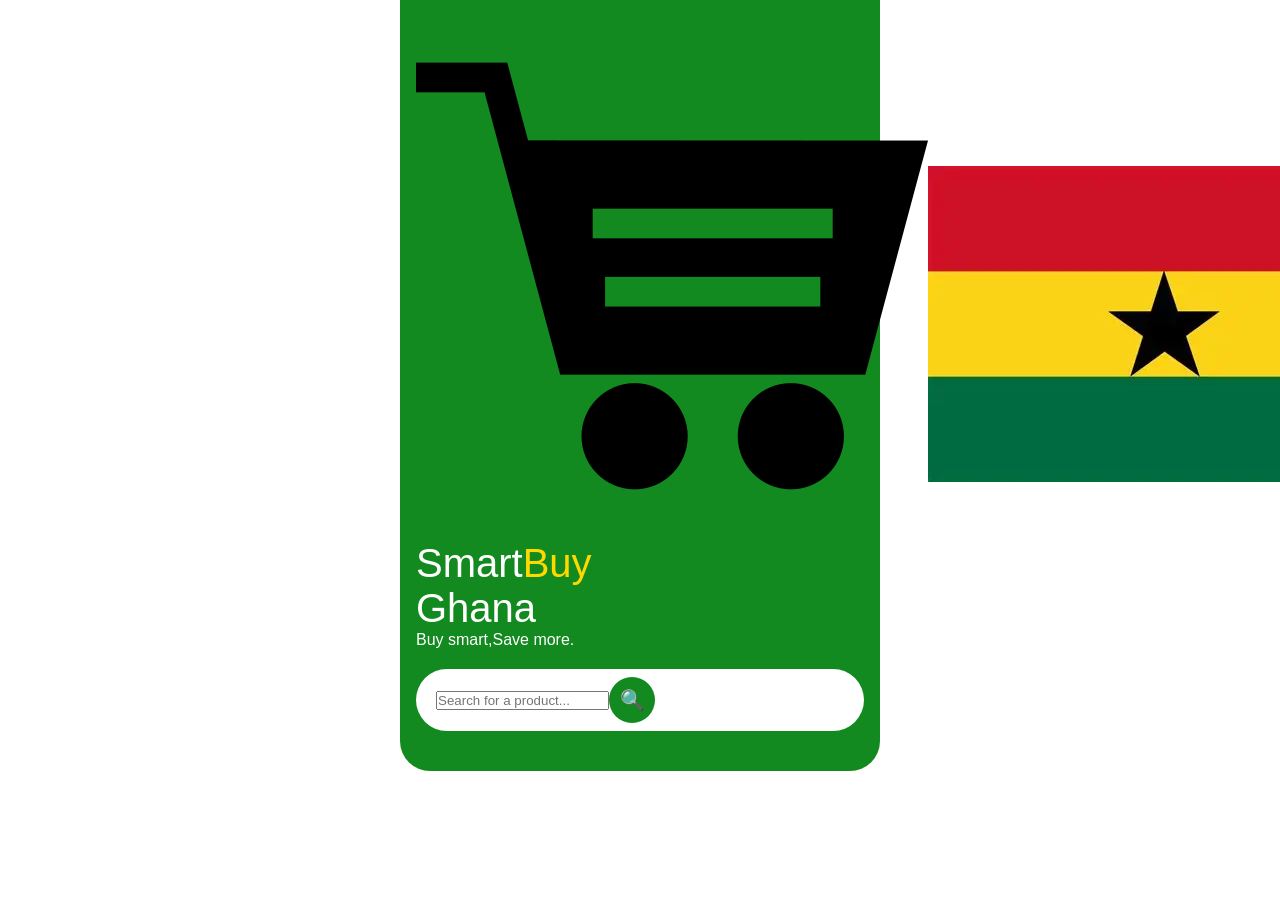
==== index.html @ b7e1ccad "Update index.html" ====
<!DOCTYPE html>
 <html lang="en">
<head>
    <meta charset="UTF-8">
    <meta name="viewport"
content="width=device-width,initial-scale=1.0">
<title>SmartBuy Ghana</title>
<style>
    * {
        margin: 0;
        padding: 0;
        box-sizing: border-box;
        font-family: Arial, Helvetica, sans-serif;
    }


    body {
        background: #ffffff;
        max-width: 480px;
        margin: 0 auto;
    }


    /*Green header */
    .header {
        background: #138a1f;
        color: white;
        padding: 20px 16px 40px 16px;
        border-bottom-left-radius: 30px;
        border-bottom-right-radius: 30px;
    }


    .top-row {
        display: flex;
        justify-content: space-between;
        align-items: center;
    }


    .logo {
        display: flex;
        align-items: center;
        gap: 10px;
    }


    .logo-icon {
        font-size: 40px
    }


    >logo-text {
        font-size: 26px;
        font-weight: bold;
        line-height: 1.1;
    }


    .logo-text .buy {
        color: #ffd800
    }


    .icons {
        display: flex;
        align-items: center;
        gap: 12px;
        font-size: 16px;
    }


    /* Search bar */
    .search-bar {
        margin-top: 20px;
        background: white;
        border-radius: 40px;
        padding: 8px 8px 8px 20px;
        display: flex;
        align-items: center;
        justify-content: space-betwwen;
    }


    .search-bar button {
        background: #138a1f;
        color: white;
        border: none;
        border-radius: 50%;
        width: 46px;
        height: 46px;
        font-size: 20px;
        cursor: pointer;
    }
    </style>
  </head>
   <body>


    <div class="header">
        <div class="top-row">
            <div class="logo">
                <span class="logo-icon">
           <span><img src="buy-cart.png" alt="Shopping cart"></span>
                

                
                <div class="logo-text">Smart<span class="buy">Buy</span>
                    <br>Ghana</div>
            </div>
            <div class="icons">
                <span><img src="ghana-flag.webp" alt="Ghana Flag"></span>
                <span>🔔</span>
            </div>
            </div>


            <p class="tagline">Buy smart,Save more.</p>



            <div class="search-bar">
                <input type="text"
        placeholder="Search for a product...">
            <button>🔍</button>
            </div>
            </div>


            </body>
            </html>
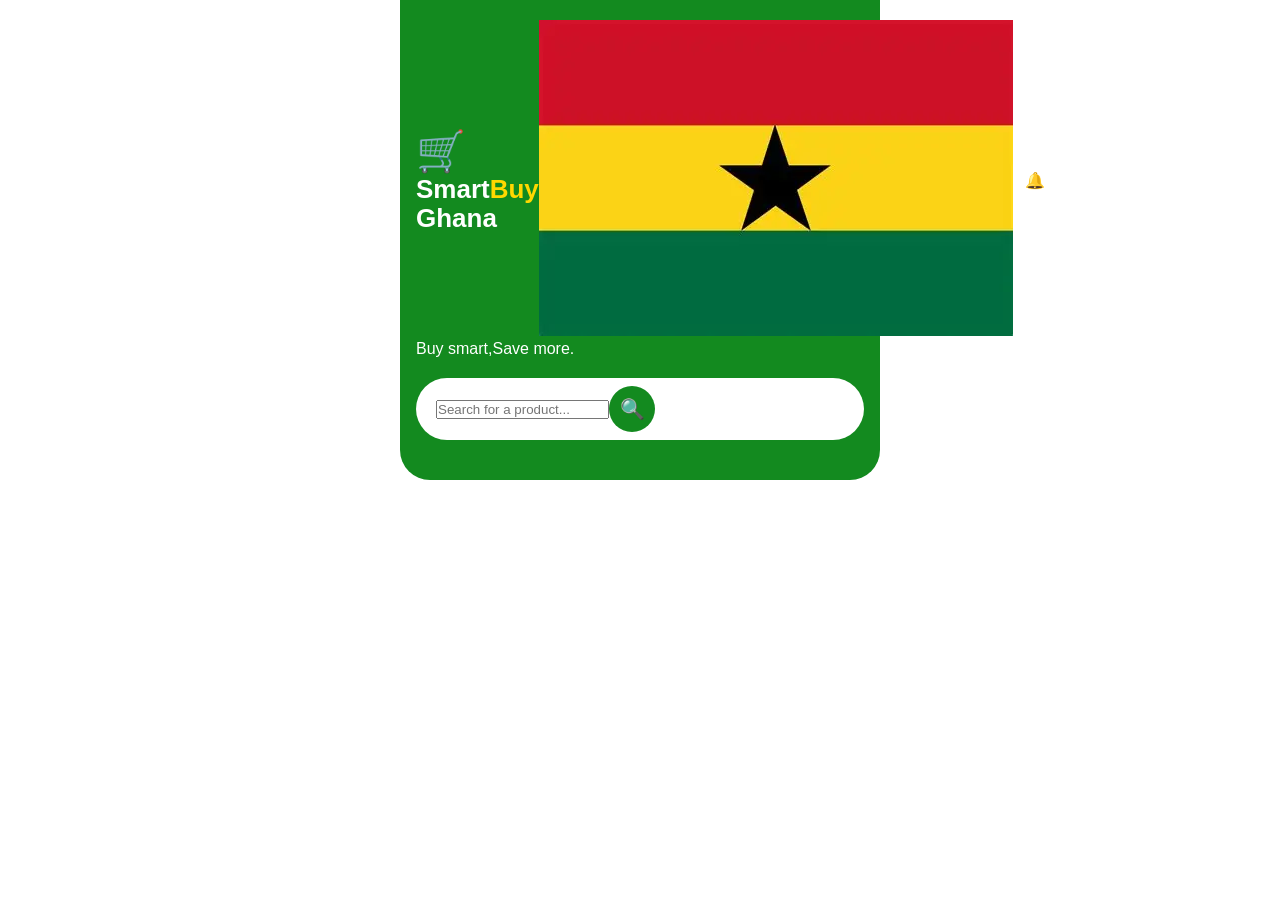
==== commit 66c1f6b1: "Add files via upload" ====
--- a/index.html
+++ b/index.html
@@ -50,7 +50,7 @@
     }
 
 
-    >logo-text {
+    .logo-text {
         font-size: 26px;
         font-weight: bold;
         line-height: 1.1;
@@ -101,7 +101,7 @@
         <div class="top-row">
             <div class="logo">
                 <span class="logo-icon">
-           <span><img src="buy-cart.png" alt="Shopping cart"></span>
+           <span>🛒</span>
                 
 
                 
@@ -128,4 +128,4 @@
 
 
             </body>
-            </html>
+            </html>
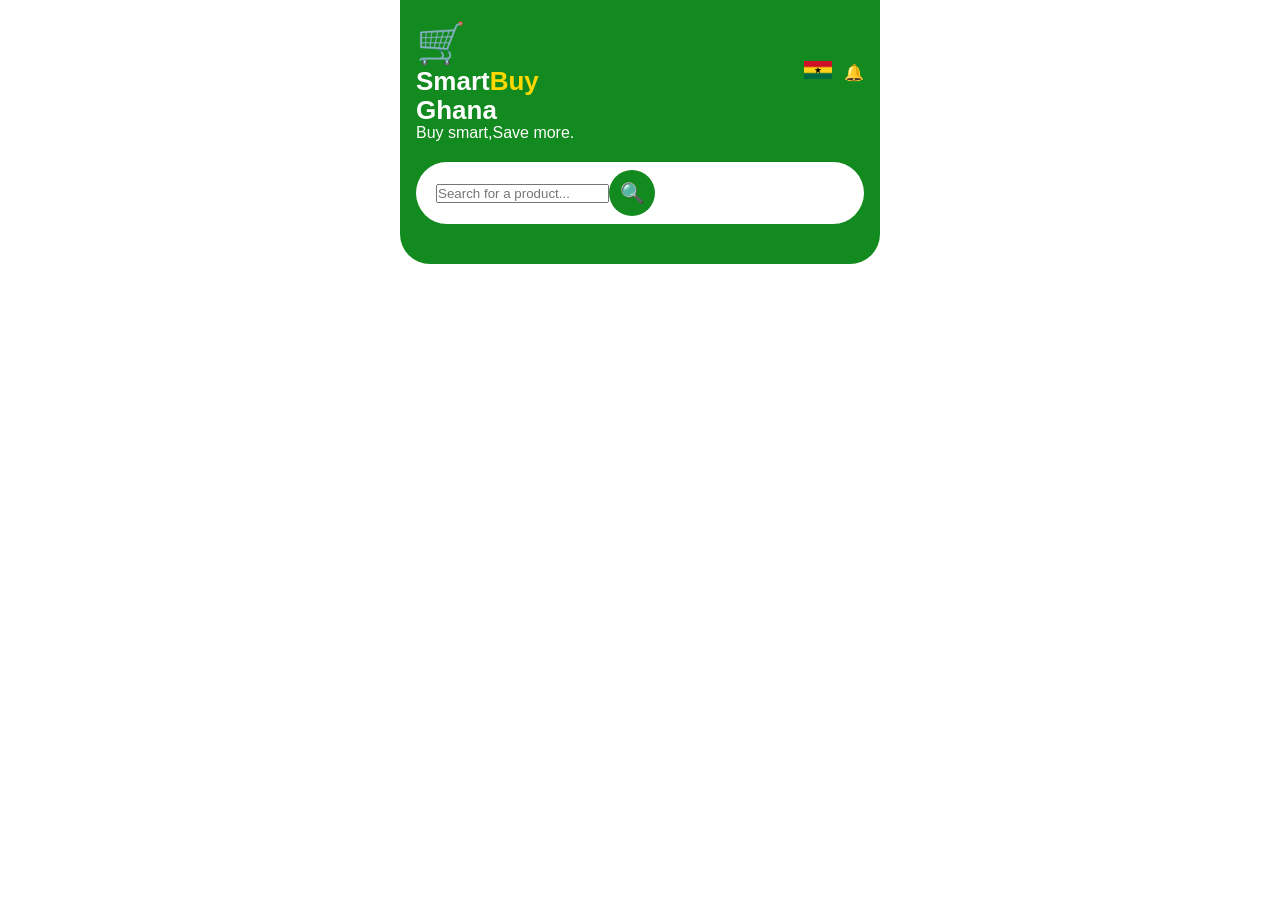
==== commit 76f706ae: "Add files via upload" ====
--- a/index.html
+++ b/index.html
@@ -61,12 +61,16 @@
         color: #ffd800
     }
 
-
     .icons {
         display: flex;
         align-items: center;
         gap: 12px;
         font-size: 16px;
+    }
+
+    .icons img {
+        width: 28px;
+        height: auto;
     }
 
 
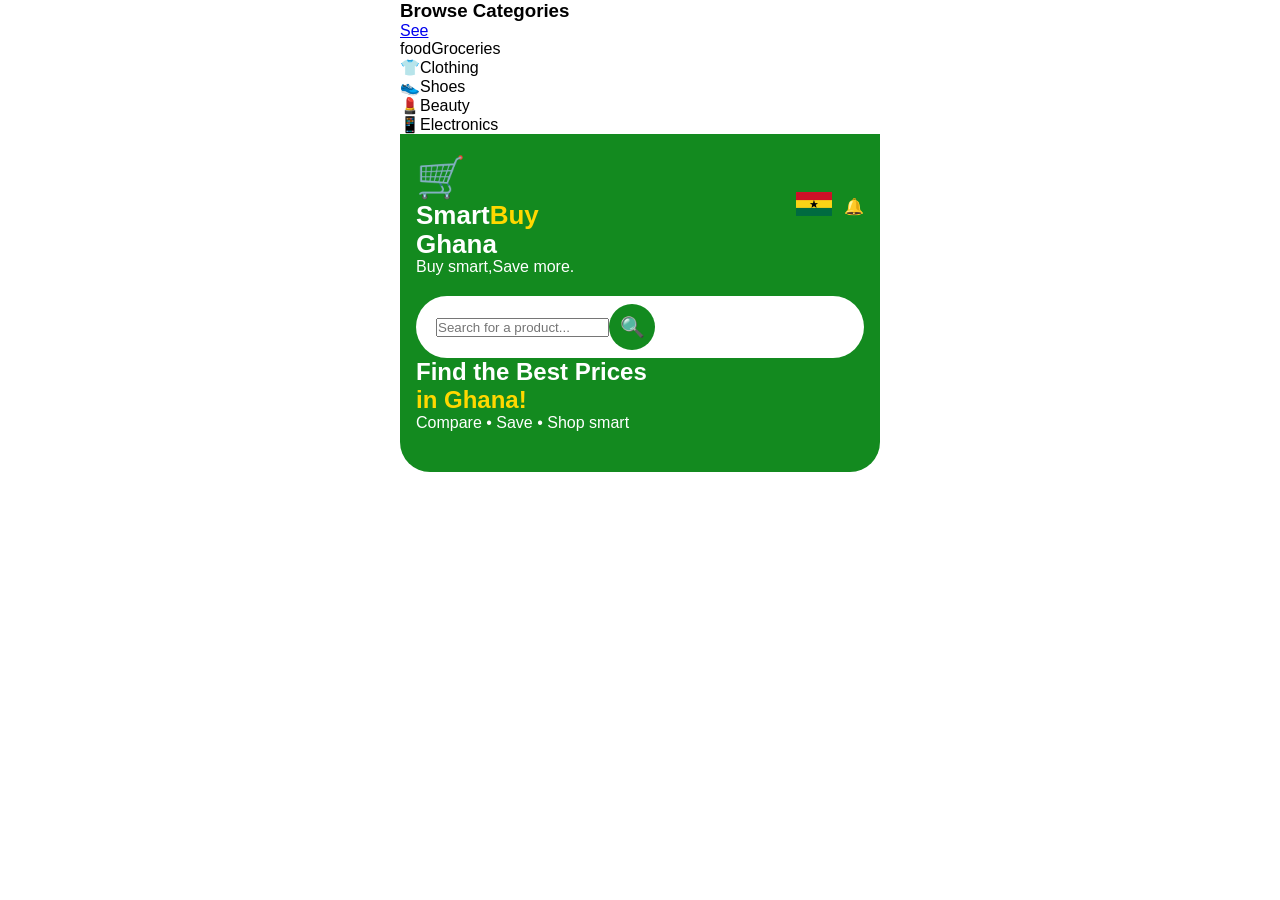
==== commit 462aa7a6: "Add files via upload" ====
--- a/index.html
+++ b/index.html
@@ -69,7 +69,7 @@
     }
 
     .icons img {
-        width: 28px;
+        width: 36px;
         height: auto;
     }
 
@@ -99,6 +99,19 @@
     </style>
   </head>
    <body>
+    <div class="section-title">
+        <h3>Browse Categories</h3>
+        <a href="#">See <all -></a>
+    </div>
+
+    <div class="categories">
+        <div class="cat">
+            <span class="text-badge"></span>food</span>Groceries</div>
+        <div class="cat"><span>👕</span>Clothing</div>
+        <div class="cat"><span>👟</span>Shoes</div>
+        <div class="cat"><span>💄</span>Beauty</div>
+        <div class="cat"><span>📱</span>Electronics</div>
+    </div>
 
 
     <div class="header">
@@ -128,7 +141,10 @@
         placeholder="Search for a product...">
             <button>🔍</button>
             </div>
-            </div>
+
+            <div class="promo-banner">
+                <h2>Find the Best Prices<br><span style="color: #ffd800;">in Ghana!</span></h2>
+                 <p>Compare &bull; Save &bull; Shop smart</p>                                                                              
 
 
             </body>
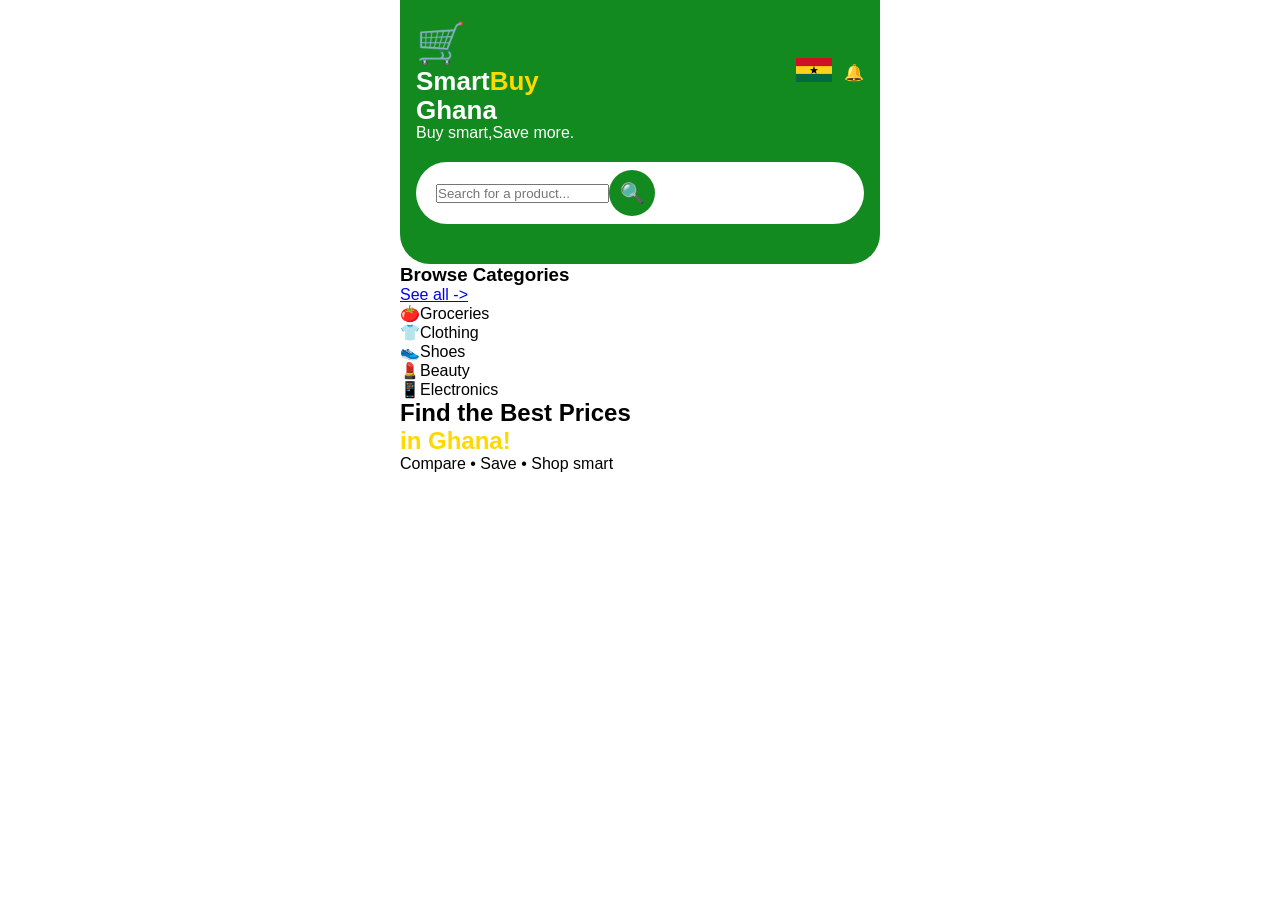
==== commit 32de5bcd: "Add files via upload" ====
--- a/index.html
+++ b/index.html
@@ -99,32 +99,19 @@
     </style>
   </head>
    <body>
-    <div class="section-title">
-        <h3>Browse Categories</h3>
-        <a href="#">See <all -></a>
-    </div>
-
-    <div class="categories">
-        <div class="cat">
-            <span class="text-badge"></span>food</span>Groceries</div>
-        <div class="cat"><span>👕</span>Clothing</div>
-        <div class="cat"><span>👟</span>Shoes</div>
-        <div class="cat"><span>💄</span>Beauty</div>
-        <div class="cat"><span>📱</span>Electronics</div>
-    </div>
 
 
     <div class="header">
         <div class="top-row">
             <div class="logo">
                 <span class="logo-icon">
-           <span>🛒</span>
-                
+           <span>🛒</span>            
 
                 
                 <div class="logo-text">Smart<span class="buy">Buy</span>
                     <br>Ghana</div>
-            </div>
+                    </div>
+            
             <div class="icons">
                 <span><img src="ghana-flag.webp" alt="Ghana Flag"></span>
                 <span>🔔</span>
@@ -141,11 +128,25 @@
         placeholder="Search for a product...">
             <button>🔍</button>
             </div>
+    </div>
+            
+            <div class="section-title">
+        <h3>Browse Categories</h3>
+        <a href="#">See all -></a></div>
+
+
+    <div class="categories">
+        <div class="cat"><span>🍅</span>Groceries</div>
+        <div class="cat"><span>👕</span>Clothing</div>
+        <div class="cat"><span>👟</span>Shoes</div>
+        <div class="cat"><span>💄</span>Beauty</div>
+        <div class="cat"><span>📱</span>Electronics</div>
+    </div>
 
             <div class="promo-banner">
                 <h2>Find the Best Prices<br><span style="color: #ffd800;">in Ghana!</span></h2>
                  <p>Compare &bull; Save &bull; Shop smart</p>                                                                              
-
+   </div>
 
             </body>
             </html>
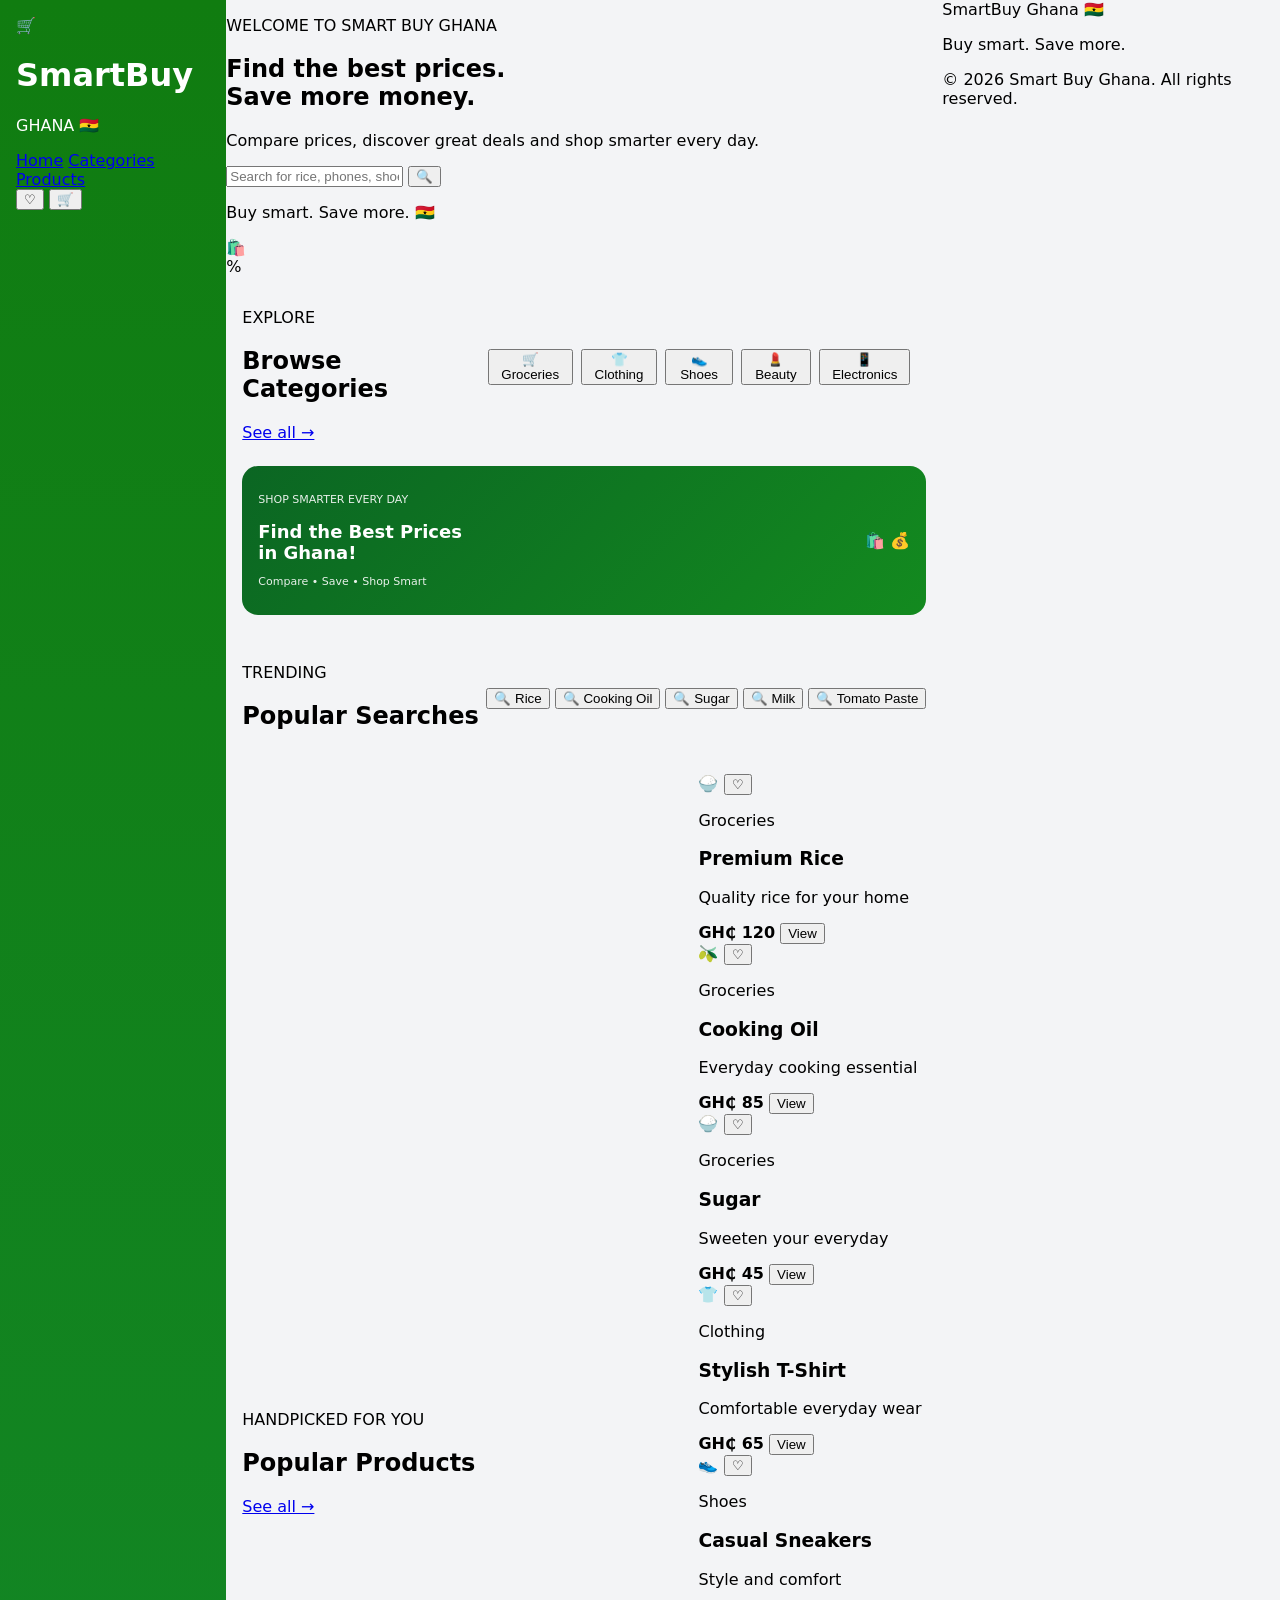
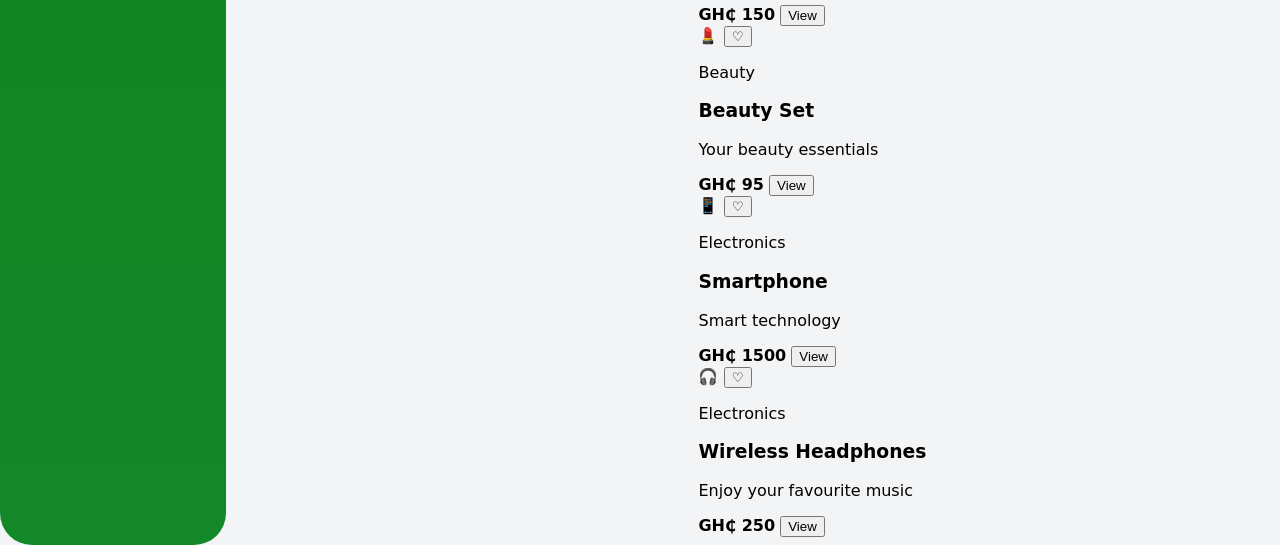
==== commit d1d82e32: "Update index.html" ====
--- a/index.html
+++ b/index.html
@@ -1,152 +1,401 @@
- <!DOCTYPE html>
- <html lang="en">
+<!DOCTYPE html>
+<html lang="en">
 <head>
     <meta charset="UTF-8">
-    <meta name="viewport"
-content="width=device-width,initial-scale=1.0">
-<title>SmartBuy Ghana</title>
-<style>
-    * {
-        margin: 0;
-        padding: 0;
-        box-sizing: border-box;
-        font-family: Arial, Helvetica, sans-serif;
+    <meta name="viewport" content="width=device-width, initial-scale=1.0">
+    <title>Smart Buy Ghana | Buy Smart, Save More</title>
+    <link rel="stylesheet" href="style.css">
+</head>
+
+<body>
+
+<header class="header">
+
+    <div class="brand">
+        <div class="logo-icon">🛒</div>
+        <div>
+            <h1>Smart<span>Buy</span></h1>
+            <p>GHANA 🇬🇭</p>
+        </div>
+    </div>
+
+    <nav class="nav">
+        <a href="#home">Home</a>
+        <a href="#categories">Categories</a>
+        <a href="#products">Products</a>
+    </nav>
+
+    <div class="header-icons">
+        <button class="icon-button" aria-label="Favorites">♡</button>
+        <button class="icon-button" aria-label="Shopping cart">🛒</button>
+    </div>
+
+</header>
+
+<main>
+
+    <section class="hero" id="home">
+
+        <div class="hero-content">
+            <p class="welcome">WELCOME TO SMART BUY GHANA</p>
+
+            <h2>Find the best prices.<br>
+                <span>Save more money.</span>
+            </h2>
+
+            <p class="hero-text">
+                Compare prices, discover great deals
+                and shop smarter every day.
+            </p>
+
+            <div class="search-box">
+                <input
+                    type="text"
+                    id="search-input"
+                    placeholder="Search for rice, phones, shoes..."
+                >
+
+                <button id="search-button">🔍</button>
+            </div>
+
+            <p class="hero-small">Buy smart. Save more. 🇬🇭</p>
+        </div>
+
+        <div class="hero-decoration">
+            <div class="shopping-circle">🛍️</div>
+            <div class="discount-circle">%</div>
+            <div class="gold-circle"></div>
+        </div>
+
+    </section>
+
+
+    <section class="section" id="categories">
+
+        <div class="section-heading">
+            <div>
+                <p class="small-heading">EXPLORE</p>
+                <h2>Browse Categories</h2>
+            </div>
+
+            <a href="#products" class="see-all">See all →</a>
+        </div>
+
+        <div class="categories">
+
+            <button class="category-card groceries" data-category="Groceries">
+                <span class="category-icon">🛒</span>
+                <span>Groceries</span>
+            </button>
+
+            <button class="category-card clothing" data-category="Clothing">
+                <span class="category-icon">👕</span>
+                <span>Clothing</span>
+            </button>
+
+            <button class="category-card shoes" data-category="Shoes">
+                <span class="category-icon">👟</span>
+                <span>Shoes</span>
+            </button>
+
+            <button class="category-card beauty" data-category="Beauty">
+                <span class="category-icon">💄</span>
+                <span>Beauty</span>
+            </button>
+
+            <button class="category-card electronics" data-category="Electronics">
+                <span class="category-icon">📱</span>
+                <span>Electronics</span>
+            </button>
+
+        </div>
+
+    </section>
+
+
+    <section class="promo-banner">
+
+        <div class="promo-text">
+            <p>SHOP SMARTER EVERY DAY</p>
+
+            <h2>Find the Best Prices<br>
+                <span>in Ghana!</span>
+            </h2>
+
+            <p>Compare <span>•</span> Save <span>•</span> Shop Smart</p>
+
+        </div>
+
+        <div class="promo-emoji">
+            🛍️
+            <span>💰</span>
+        </div>
+
+    </section>
+
+
+    <section class="section popular-section">
+
+        <div class="section-heading">
+            <div>
+                <p class="small-heading">TRENDING</p>
+                <h2>Popular Searches</h2>
+            </div>
+        </div>
+
+        <div class="popular-searches">
+
+            <button class="search-chip">🔍 Rice</button>
+            <button class="search-chip">🔍 Cooking Oil</button>
+            <button class="search-chip">🔍 Sugar</button>
+            <button class="search-chip">🔍 Milk</button>
+            <button class="search-chip">🔍 Tomato Paste</button>
+
+        </div>
+
+    </section>
+
+
+    <section class="section products-section" id="products">
+
+        <div class="section-heading">
+            <div>
+                <p class="small-heading">HANDPICKED FOR YOU</p>
+                <h2>Popular Products</h2>
+            </div>
+
+            <a href="#products" class="see-all">See all →</a>
+        </div>
+
+        <div id="search-message"></div>
+
+        <div class="product-grid" id="product-list"></div>
+
+    </section>
+
+</main>
+
+
+<footer>
+
+    <div class="footer-brand">
+        Smart<span>Buy</span> Ghana 🇬🇭
+    </div>
+
+    <p>Buy smart. Save more.</p>
+
+    <p class="copyright">
+        © 2026 Smart Buy Ghana. All rights reserved.
+    </p>
+
+</footer>
+
+
+<script>
+
+const products = [
+    {
+        name: "Premium Rice",
+        price: "GH₵ 120",
+        category: "Groceries",
+        emoji: "🍚",
+        description: "Quality rice for your home"
+    },
+
+    {
+        name: "Cooking Oil",
+        price: "GH₵ 85",
+        category: "Groceries",
+        emoji: "🫒",
+        description: "Everyday cooking essential"
+    },
+
+    {
+        name: "Sugar",
+        price: "GH₵ 45",
+        category: "Groceries",
+        emoji: "🍚",
+        description: "Sweeten your everyday"
+    },
+
+    {
+        name: "Stylish T-Shirt",
+        price: "GH₵ 65",
+        category: "Clothing",
+        emoji: "👕",
+        description: "Comfortable everyday wear"
+    },
+
+    {
+        name: "Casual Sneakers",
+        price: "GH₵ 150",
+        category: "Shoes",
+        emoji: "👟",
+        description: "Style and comfort"
+    },
+
+    {
+        name: "Beauty Set",
+        price: "GH₵ 95",
+        category: "Beauty",
+        emoji: "💄",
+        description: "Your beauty essentials"
+    },
+
+    {
+        name: "Smartphone",
+        price: "GH₵ 1500",
+        category: "Electronics",
+        emoji: "📱",
+        description: "Smart technology"
+    },
+
+    {
+        name: "Wireless Headphones",
+        price: "GH₵ 250",
+        category: "Electronics",
+        emoji: "🎧",
+        description: "Enjoy your favourite music"
     }
-
-
-    body {
-        background: #ffffff;
-        max-width: 480px;
-        margin: 0 auto;
+];
+
+
+const productList = document.getElementById("product-list");
+const searchInput = document.getElementById("search-input");
+const searchButton = document.getElementById("search-button");
+const searchMessage = document.getElementById("search-message");
+
+
+function displayProducts(items) {
+
+    productList.innerHTML = "";
+
+    if (items.length === 0) {
+
+        searchMessage.innerHTML =
+            "<p class='no-results'>Sorry, no products found. Try another search.</p>";
+
+        return;
     }
 
-
-    /*Green header */
-    .header {
-        background: #138a1f;
-        color: white;
-        padding: 20px 16px 40px 16px;
-        border-bottom-left-radius: 30px;
-        border-bottom-right-radius: 30px;
+    searchMessage.innerHTML = "";
+
+    items.forEach(function(product) {
+
+        const card = document.createElement("div");
+
+        card.className = "product-card";
+
+        card.innerHTML = `
+            <div class="product-image">
+                <span>${product.emoji}</span>
+                <button class="favorite-button">♡</button>
+            </div>
+
+            <div class="product-info">
+                <p class="product-category">${product.category}</p>
+
+                <h3>${product.name}</h3>
+
+                <p class="product-description">
+                    ${product.description}
+                </p>
+
+                <div class="product-bottom">
+                    <strong>${product.price}</strong>
+                    <button class="view-button">View</button>
+                </div>
+            </div>
+        `;
+
+        productList.appendChild(card);
+
+    });
+
+}
+
+
+function searchProducts() {
+
+    const searchTerm = searchInput.value.toLowerCase().trim();
+
+    if (searchTerm === "") {
+
+        displayProducts(products);
+
+        searchMessage.innerHTML =
+            "<p class='no-results'>Type a product name to search.</p>";
+
+        return;
     }
 
-
-    .top-row {
-        display: flex;
-        justify-content: space-between;
-        align-items: center;
+    const matches = products.filter(function(product) {
+
+        return product.name.toLowerCase().includes(searchTerm)
+        || product.category.toLowerCase().includes(searchTerm);
+
+    });
+
+    displayProducts(matches);
+
+}
+
+
+searchButton.addEventListener("click", searchProducts);
+
+
+searchInput.addEventListener("keydown", function(event) {
+
+    if (event.key === "Enter") {
+        searchProducts();
     }
 
-
-    .logo {
-        display: flex;
-        align-items: center;
-        gap: 10px;
-    }
-
-
-    .logo-icon {
-        font-size: 40px
-    }
-
-
-    .logo-text {
-        font-size: 26px;
-        font-weight: bold;
-        line-height: 1.1;
-    }
-
-
-    .logo-text .buy {
-        color: #ffd800
-    }
-
-    .icons {
-        display: flex;
-        align-items: center;
-        gap: 12px;
-        font-size: 16px;
-    }
-
-    .icons img {
-        width: 36px;
-        height: auto;
-    }
-
-
-    /* Search bar */
-    .search-bar {
-        margin-top: 20px;
-        background: white;
-        border-radius: 40px;
-        padding: 8px 8px 8px 20px;
-        display: flex;
-        align-items: center;
-        justify-content: space-betwwen;
-    }
-
-
-    .search-bar button {
-        background: #138a1f;
-        color: white;
-        border: none;
-        border-radius: 50%;
-        width: 46px;
-        height: 46px;
-        font-size: 20px;
-        cursor: pointer;
-    }
-    </style>
-  </head>
-   <body>
-
-
-    <div class="header">
-        <div class="top-row">
-            <div class="logo">
-                <span class="logo-icon">
-           <span>🛒</span>            
-
-                
-                <div class="logo-text">Smart<span class="buy">Buy</span>
-                    <br>Ghana</div>
-                    </div>
-            
-            <div class="icons">
-                <span><img src="ghana-flag.webp" alt="Ghana Flag"></span>
-                <span>🔔</span>
-            </div>
-            </div>
-
-
-            <p class="tagline">Buy smart,Save more.</p>
-
-
-
-            <div class="search-bar">
-                <input type="text"
-        placeholder="Search for a product...">
-            <button>🔍</button>
-            </div>
-    </div>
-            
-            <div class="section-title">
-        <h3>Browse Categories</h3>
-        <a href="#">See all -></a></div>
-
-
-    <div class="categories">
-        <div class="cat"><span>🍅</span>Groceries</div>
-        <div class="cat"><span>👕</span>Clothing</div>
-        <div class="cat"><span>👟</span>Shoes</div>
-        <div class="cat"><span>💄</span>Beauty</div>
-        <div class="cat"><span>📱</span>Electronics</div>
-    </div>
-
-            <div class="promo-banner">
-                <h2>Find the Best Prices<br><span style="color: #ffd800;">in Ghana!</span></h2>
-                 <p>Compare &bull; Save &bull; Shop smart</p>                                                                              
-   </div>
-
-            </body>
-            </html>+});
+
+
+document.querySelectorAll(".search-chip").forEach(function(button) {
+
+    button.addEventListener("click", function() {
+
+        searchInput.value = button.textContent.replace("🔍", "").trim();
+
+        searchProducts();
+
+        document.getElementById("products").scrollIntoView({
+            behavior: "smooth"
+        });
+
+    });
+
+});
+
+
+document.querySelectorAll(".category-card").forEach(function(button) {
+
+    button.addEventListener("click", function() {
+
+        const category = button.dataset.category;
+
+        const matches = products.filter(function(product) {
+            return product.category === category;
+        });
+
+        searchInput.value = category;
+
+        displayProducts(matches);
+
+        document.getElementById("products").scrollIntoView({
+            behavior: "smooth"
+        });
+
+    });
+
+});
+
+
+displayProducts(products);
+
+</script>
+
+</body>
+</html>
--- a/style.css
+++ b/style.css
@@ -0,0 +1,98 @@
+body {
+    margin: 0%;
+    display: flex;
+    justify-content: center;
+    background-color: #f3f4f6;
+    font-family: system-ui, -apple-system,  sans-serif;
+
+}
+
+
+.app-container {
+    width: 100%;
+    max-width: 400px;
+    background-color: #ffffff;
+    min-height: 100vh;
+}
+
+
+.header {
+    background: linear-gradient(to bottom, #107c10, #138829);
+    color: white;
+    padding: 16px;
+    border-bottom-left-radius: 32px;
+    border-bottom-right-radius: 32px;
+}
+
+
+.cart-icon {
+    width: 36px;
+    height: 36px;
+    filter: invert(1);
+}
+
+
+.brand-name {
+    margin: 0;
+    font-size: 24px;
+    font-weight:800; 
+}
+
+.section {
+    display: flex;
+    justify-content: space-between;
+    align-items: center;
+    padding: 16px 16px 8px;
+}
+
+.section-title a {
+    color: #138a1f;
+    font-weight: bold;
+    text-decoration: none;
+}
+
+.categories {
+    display: flex;
+    gap: 8px;
+    padding: 0 16px;
+    overflow-x: auto;
+}
+
+.cat {
+    min-width: 70px;
+    border-radius: 14px;
+    padding: 10px 6px;
+    text-align: center;
+    font-size: 12px;
+}
+
+.cat span {
+    display: block;
+    font-size: 30px;
+}
+
+
+/* Promo-Banner */
+.promo-banner {
+    display: flex;
+    justify-content: space-between;
+    align-items: center;
+    background: linear-gradient(135deg, #0b6623, #138a1f);
+    margin: 16px;
+    border-radius: 16px;
+    overflow: hidden;
+    color: white;
+    padding: 16px;
+}
+
+.promo-text h2 {
+    font-size: 18px;
+    line-height: 1.2;
+    margin-bottom: 6px;
+}
+
+.promo-text p {
+    font-size: 11px;
+    opacity: 0.9;
+}
+
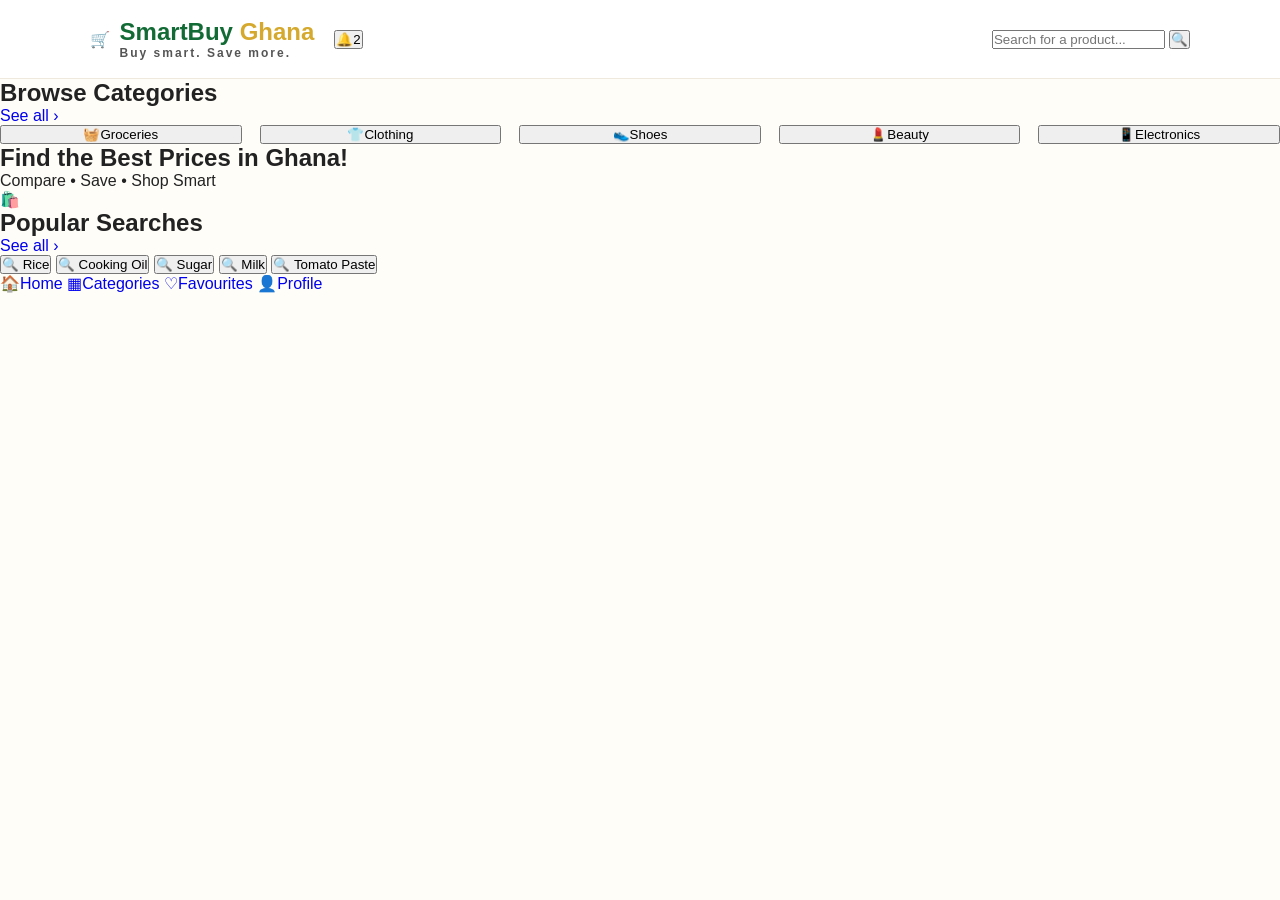
==== commit b2134343: "Update index.html" ====
--- a/index.html
+++ b/index.html
@@ -1,401 +1,85 @@
 <!DOCTYPE html>
 <html lang="en">
 <head>
-    <meta charset="UTF-8">
-    <meta name="viewport" content="width=device-width, initial-scale=1.0">
-    <title>Smart Buy Ghana | Buy Smart, Save More</title>
-    <link rel="stylesheet" href="style.css">
+  <meta charset="UTF-8" />
+  <meta name="viewport" content="width=device-width, initial-scale=1.0" />
+  <title>SmartBuy Ghana</title>
+  <link rel="stylesheet" href="style.css">
 </head>
+<body>
+  <div class="app">
 
-<body>
+    <header class="header">
+      <div class="brand">
+        <span class="logo">🛒</span>
+        <div class="brand-text">
+          <h1>SmartBuy <span>Ghana</span></h1>
+          <p>Buy smart. Save more.</p>
+        </div>
+        <span class="flag" aria-label="Ghana flag"></span>
+        <button class="bell" aria-label="Notifications">🔔<span class="badge">2</span></button>
+      </div>
 
-<header class="header">
+      <form class="search" id="search-form">
+        <input type="text" id="search-input" placeholder="Search for a product..." />
+        <button type="submit" aria-label="Search">🔍</button>
+      </form>
+    </header>
 
-    <div class="brand">
-        <div class="logo-icon">🛒</div>
-        <div>
-            <h1>Smart<span>Buy</span></h1>
-            <p>GHANA 🇬🇭</p>
+    <main>
+      <section>
+        <div class="section-head">
+          <h2>Browse Categories</h2>
+          <a href="#">See all ›</a>
         </div>
-    </div>
+        <div class="categories">
+          <!-- Later: replace each emoji with <img src="images/groceries.png" alt="Groceries" /> -->
+          <button class="category c-yellow" data-category="groceries"><span>🧺</span>Groceries</button>
+          <button class="category c-green" data-category="clothing"><span>👕</span>Clothing</button>
+          <button class="category c-pink" data-category="shoes"><span>👟</span>Shoes</button>
+          <button class="category c-rose" data-category="beauty"><span>💄</span>Beauty</button>
+          <button class="category c-purple" data-category="electronics"><span>📱</span>Electronics</button>
+        </div>
+      </section>
 
-    <nav class="nav">
-        <a href="#home">Home</a>
-        <a href="#categories">Categories</a>
-        <a href="#products">Products</a>
+      <section class="banner">
+        <div class="banner-text">
+          <h2>Find the Best Prices <strong>in Ghana!</strong></h2>
+          <p>Compare • Save • Shop Smart</p>
+        </div>
+        <!-- Later: add <img src="images/banner-woman.png" alt="" /> here -->
+        <div class="banner-image">🛍️</div>
+      </section>
+
+      <section>
+        <div class="section-head">
+          <h2>Popular Searches</h2>
+          <a href="#">See all ›</a>
+        </div>
+        <div class="chips" id="chips">
+          <button class="chip">🔍 Rice</button>
+          <button class="chip">🔍 Cooking Oil</button>
+          <button class="chip">🔍 Sugar</button>
+          <button class="chip">🔍 Milk</button>
+          <button class="chip">🔍 Tomato Paste</button>
+        </div>
+      </section>
+
+      <section id="results" class="results" hidden>
+        <h2 id="results-title"></h2>
+        <ul id="results-list"></ul>
+      </section>
+    </main>
+
+    <nav class="bottom-nav">
+      <a href="#" class="active"><span>🏠</span>Home</a>
+      <a href="#"><span>▦</span>Categories</a>
+      <a href="#"><span>♡</span>Favourites</a>
+      <a href="#"><span>👤</span>Profile</a>
     </nav>
 
-    <div class="header-icons">
-        <button class="icon-button" aria-label="Favorites">♡</button>
-        <button class="icon-button" aria-label="Shopping cart">🛒</button>
-    </div>
+  </div>
 
-</header>
-
-<main>
-
-    <section class="hero" id="home">
-
-        <div class="hero-content">
-            <p class="welcome">WELCOME TO SMART BUY GHANA</p>
-
-            <h2>Find the best prices.<br>
-                <span>Save more money.</span>
-            </h2>
-
-            <p class="hero-text">
-                Compare prices, discover great deals
-                and shop smarter every day.
-            </p>
-
-            <div class="search-box">
-                <input
-                    type="text"
-                    id="search-input"
-                    placeholder="Search for rice, phones, shoes..."
-                >
-
-                <button id="search-button">🔍</button>
-            </div>
-
-            <p class="hero-small">Buy smart. Save more. 🇬🇭</p>
-        </div>
-
-        <div class="hero-decoration">
-            <div class="shopping-circle">🛍️</div>
-            <div class="discount-circle">%</div>
-            <div class="gold-circle"></div>
-        </div>
-
-    </section>
-
-
-    <section class="section" id="categories">
-
-        <div class="section-heading">
-            <div>
-                <p class="small-heading">EXPLORE</p>
-                <h2>Browse Categories</h2>
-            </div>
-
-            <a href="#products" class="see-all">See all →</a>
-        </div>
-
-        <div class="categories">
-
-            <button class="category-card groceries" data-category="Groceries">
-                <span class="category-icon">🛒</span>
-                <span>Groceries</span>
-            </button>
-
-            <button class="category-card clothing" data-category="Clothing">
-                <span class="category-icon">👕</span>
-                <span>Clothing</span>
-            </button>
-
-            <button class="category-card shoes" data-category="Shoes">
-                <span class="category-icon">👟</span>
-                <span>Shoes</span>
-            </button>
-
-            <button class="category-card beauty" data-category="Beauty">
-                <span class="category-icon">💄</span>
-                <span>Beauty</span>
-            </button>
-
-            <button class="category-card electronics" data-category="Electronics">
-                <span class="category-icon">📱</span>
-                <span>Electronics</span>
-            </button>
-
-        </div>
-
-    </section>
-
-
-    <section class="promo-banner">
-
-        <div class="promo-text">
-            <p>SHOP SMARTER EVERY DAY</p>
-
-            <h2>Find the Best Prices<br>
-                <span>in Ghana!</span>
-            </h2>
-
-            <p>Compare <span>•</span> Save <span>•</span> Shop Smart</p>
-
-        </div>
-
-        <div class="promo-emoji">
-            🛍️
-            <span>💰</span>
-        </div>
-
-    </section>
-
-
-    <section class="section popular-section">
-
-        <div class="section-heading">
-            <div>
-                <p class="small-heading">TRENDING</p>
-                <h2>Popular Searches</h2>
-            </div>
-        </div>
-
-        <div class="popular-searches">
-
-            <button class="search-chip">🔍 Rice</button>
-            <button class="search-chip">🔍 Cooking Oil</button>
-            <button class="search-chip">🔍 Sugar</button>
-            <button class="search-chip">🔍 Milk</button>
-            <button class="search-chip">🔍 Tomato Paste</button>
-
-        </div>
-
-    </section>
-
-
-    <section class="section products-section" id="products">
-
-        <div class="section-heading">
-            <div>
-                <p class="small-heading">HANDPICKED FOR YOU</p>
-                <h2>Popular Products</h2>
-            </div>
-
-            <a href="#products" class="see-all">See all →</a>
-        </div>
-
-        <div id="search-message"></div>
-
-        <div class="product-grid" id="product-list"></div>
-
-    </section>
-
-</main>
-
-
-<footer>
-
-    <div class="footer-brand">
-        Smart<span>Buy</span> Ghana 🇬🇭
-    </div>
-
-    <p>Buy smart. Save more.</p>
-
-    <p class="copyright">
-        © 2026 Smart Buy Ghana. All rights reserved.
-    </p>
-
-</footer>
-
-
-<script>
-
-const products = [
-    {
-        name: "Premium Rice",
-        price: "GH₵ 120",
-        category: "Groceries",
-        emoji: "🍚",
-        description: "Quality rice for your home"
-    },
-
-    {
-        name: "Cooking Oil",
-        price: "GH₵ 85",
-        category: "Groceries",
-        emoji: "🫒",
-        description: "Everyday cooking essential"
-    },
-
-    {
-        name: "Sugar",
-        price: "GH₵ 45",
-        category: "Groceries",
-        emoji: "🍚",
-        description: "Sweeten your everyday"
-    },
-
-    {
-        name: "Stylish T-Shirt",
-        price: "GH₵ 65",
-        category: "Clothing",
-        emoji: "👕",
-        description: "Comfortable everyday wear"
-    },
-
-    {
-        name: "Casual Sneakers",
-        price: "GH₵ 150",
-        category: "Shoes",
-        emoji: "👟",
-        description: "Style and comfort"
-    },
-
-    {
-        name: "Beauty Set",
-        price: "GH₵ 95",
-        category: "Beauty",
-        emoji: "💄",
-        description: "Your beauty essentials"
-    },
-
-    {
-        name: "Smartphone",
-        price: "GH₵ 1500",
-        category: "Electronics",
-        emoji: "📱",
-        description: "Smart technology"
-    },
-
-    {
-        name: "Wireless Headphones",
-        price: "GH₵ 250",
-        category: "Electronics",
-        emoji: "🎧",
-        description: "Enjoy your favourite music"
-    }
-];
-
-
-const productList = document.getElementById("product-list");
-const searchInput = document.getElementById("search-input");
-const searchButton = document.getElementById("search-button");
-const searchMessage = document.getElementById("search-message");
-
-
-function displayProducts(items) {
-
-    productList.innerHTML = "";
-
-    if (items.length === 0) {
-
-        searchMessage.innerHTML =
-            "<p class='no-results'>Sorry, no products found. Try another search.</p>";
-
-        return;
-    }
-
-    searchMessage.innerHTML = "";
-
-    items.forEach(function(product) {
-
-        const card = document.createElement("div");
-
-        card.className = "product-card";
-
-        card.innerHTML = `
-            <div class="product-image">
-                <span>${product.emoji}</span>
-                <button class="favorite-button">♡</button>
-            </div>
-
-            <div class="product-info">
-                <p class="product-category">${product.category}</p>
-
-                <h3>${product.name}</h3>
-
-                <p class="product-description">
-                    ${product.description}
-                </p>
-
-                <div class="product-bottom">
-                    <strong>${product.price}</strong>
-                    <button class="view-button">View</button>
-                </div>
-            </div>
-        `;
-
-        productList.appendChild(card);
-
-    });
-
-}
-
-
-function searchProducts() {
-
-    const searchTerm = searchInput.value.toLowerCase().trim();
-
-    if (searchTerm === "") {
-
-        displayProducts(products);
-
-        searchMessage.innerHTML =
-            "<p class='no-results'>Type a product name to search.</p>";
-
-        return;
-    }
-
-    const matches = products.filter(function(product) {
-
-        return product.name.toLowerCase().includes(searchTerm)
-        || product.category.toLowerCase().includes(searchTerm);
-
-    });
-
-    displayProducts(matches);
-
-}
-
-
-searchButton.addEventListener("click", searchProducts);
-
-
-searchInput.addEventListener("keydown", function(event) {
-
-    if (event.key === "Enter") {
-        searchProducts();
-    }
-
-});
-
-
-document.querySelectorAll(".search-chip").forEach(function(button) {
-
-    button.addEventListener("click", function() {
-
-        searchInput.value = button.textContent.replace("🔍", "").trim();
-
-        searchProducts();
-
-        document.getElementById("products").scrollIntoView({
-            behavior: "smooth"
-        });
-
-    });
-
-});
-
-
-document.querySelectorAll(".category-card").forEach(function(button) {
-
-    button.addEventListener("click", function() {
-
-        const category = button.dataset.category;
-
-        const matches = products.filter(function(product) {
-            return product.category === category;
-        });
-
-        searchInput.value = category;
-
-        displayProducts(matches);
-
-        document.getElementById("products").scrollIntoView({
-            behavior: "smooth"
-        });
-
-    });
-
-});
-
-
-displayProducts(products);
-
-</script>
-
+  <script src="script.js"></script>
 </body>
 </html>
--- a/style.css
+++ b/style.css
@@ -1,98 +1,706 @@
+/* GENERAL */
+
+* {
+    margin: 0;
+    padding: 0;
+    box-sizing: border-box;
+}
+
 body {
-    margin: 0%;
-    display: flex;
+    font-family: Arial, Helvetica, sans-serif;
+    background: #fffdf8;
+    color: #222;
+}
+
+html {
+    scroll-behavior: smooth;
+}
+
+button {
+    cursor: pointer;
+    font-family: inherit;
+}
+
+a {
+    text-decoration: none;
+}
+
+
+/* HEADER */
+
+.header {
+    background: #ffffff;
+    padding: 18px 7%;
+    display: flex;
+    align-items: center;
+    justify-content: space-between;
+    gap: 20px;
+    border-bottom: 1px solid #eee9dc;
+}
+
+.brand {
+    display: flex;
+    align-items: center;
+    gap: 10px;
+}
+
+.logo-icon {
+    font-size: 35px;
+}
+
+.brand h1 {
+    font-size: 24px;
+    color: #126b35;
+    font-weight: bold;
+}
+
+.brand h1 span {
+    color: #d5a92d;
+}
+
+.brand p {
+    font-size: 12px;
+    font-weight: bold;
+    color: #555;
+    letter-spacing: 2px;
+}
+
+.nav {
+    display: flex;
+    gap: 30px;
+}
+
+.nav a {
+    color: #333;
+    font-weight: 600;
+}
+
+.nav a:hover {
+    color: #14803d;
+}
+
+.header-icons {
+    display: flex;
+    gap: 12px;
+}
+
+.icon-button {
+    border: none;
+    background: #f7f4e9;
+    width: 42px;
+    height: 42px;
+    border-radius: 50%;
+    font-size: 21px;
+}
+
+
+/* HERO SECTION */
+
+.hero {
+    margin: 30px auto;
+    width: 86%;
+    max-width: 1200px;
+    background: linear-gradient(
+        120deg,
+        #075b2b,
+        #13883d,
+        #1b9a4a
+    );
+    color: white;
+    border-radius: 28px;
+    padding: 55px 60px;
+    display: flex;
+    justify-content: space-between;
+    align-items: center;
+    overflow: hidden;
+    position: relative;
+    min-height: 340px;
+}
+
+.hero-content {
+    max-width: 600px;
+    z-index: 2;
+}
+
+.welcome {
+    color: #f2d66b;
+    font-size: 13px;
+    letter-spacing: 2px;
+    font-weight: bold;
+    margin-bottom: 18px;
+}
+
+.hero h2 {
+    font-size: 42px;
+    line-height: 1.2;
+    margin-bottom: 15px;
+}
+
+.hero h2 span {
+    color: #ffdc54;
+}
+
+.hero-text {
+    color: #e7f4e9;
+    font-size: 17px;
+    line-height: 1.6;
+    margin-bottom: 25px;
+}
+
+.search-box {
+    display: flex;
+    align-items: center;
+    background: white;
+    padding: 7px;
+    border-radius: 50px;
+    max-width: 520px;
+    border: 3px solid #f1d66c;
+}
+
+.search-box input {
+    flex: 1;
+    border: none;
+    outline: none;
+    padding: 14px 18px;
+    font-size: 16px;
+    min-width: 0;
+    background: transparent;
+    color: #222;
+}
+
+.search-box button {
+    width: 52px;
+    height: 52px;
+    border: none;
+    border-radius: 50%;
+    background: #d9b43c;
+    color: white;
+    font-size: 20px;
+}
+
+.search-box button:hover {
+    background: #b99120;
+}
+
+.hero-small {
+    margin-top: 15px;
+    font-size: 14px;
+    color: #e5f4e8;
+}
+
+
+/* HERO DECORATION */
+
+.hero-decoration {
+    position: relative;
+    width: 240px;
+    height: 220px;
+    flex-shrink: 0;
+}
+
+.shopping-circle {
+    background: #f9e9ac;
+    width: 180px;
+    height: 180px;
+    border-radius: 50%;
+    position: absolute;
+    top: 20px;
+    right: 10px;
+    display: flex;
+    align-items: center;
     justify-content: center;
-    background-color: #f3f4f6;
-    font-family: system-ui, -apple-system,  sans-serif;
-
-}
-
-
-.app-container {
-    width: 100%;
-    max-width: 400px;
-    background-color: #ffffff;
-    min-height: 100vh;
-}
-
-
-.header {
-    background: linear-gradient(to bottom, #107c10, #138829);
+    font-size: 85px;
+}
+
+.discount-circle {
+    position: absolute;
+    top: 0;
+    right: 0;
+    background: #e9c94d;
+    color: #176a36;
+    width: 65px;
+    height: 65px;
+    border-radius: 50%;
+    display: flex;
+    justify-content: center;
+    align-items: center;
+    font-size: 28px;
+    font-weight: bold;
+    z-index: 2;
+}
+
+.gold-circle {
+    width: 45px;
+    height: 45px;
+    background: #f8df7d;
+    border-radius: 50%;
+    position: absolute;
+    bottom: 0;
+    left: 10px;
+}
+
+
+/* SECTION STYLING */
+
+.section {
+    width: 86%;
+    max-width: 1200px;
+    margin: 45px auto;
+}
+
+.section-heading {
+    display: flex;
+    align-items: center;
+    justify-content: space-between;
+    margin-bottom: 22px;
+}
+
+.small-heading {
+    font-size: 11px;
+    color: #b18a22;
+    font-weight: bold;
+    letter-spacing: 2px;
+    margin-bottom: 7px;
+}
+
+.section-heading h2 {
+    font-size: 26px;
+    color: #222;
+}
+
+.see-all {
+    color: #14783a;
+    font-weight: bold;
+    font-size: 16px;
+}
+
+
+/* CATEGORY CARDS */
+
+.categories {
+    display: grid;
+    grid-template-columns: repeat(5, 1fr);
+    gap: 18px;
+}
+
+.category-card {
+    border: none;
+    border-radius: 18px;
+    padding: 22px 10px;
+    display: flex;
+    flex-direction: column;
+    align-items: center;
+    gap: 14px;
+    transition: transform 0.2s;
+    font-size: 16px;
+    font-weight: bold;
+    color: #333;
+}
+
+.category-card:hover {
+    transform: translateY(-5px);
+}
+
+.category-icon {
+    font-size: 50px;
+}
+
+.groceries {
+    background: #fff1d2;
+}
+
+.clothing {
+    background: #e0f5e5;
+}
+
+.shoes {
+    background: #fce5ed;
+}
+
+.beauty {
+    background: #fbe6df;
+}
+
+.electronics {
+    background: #eee5ff;
+}
+
+
+/* PROMOTIONAL BANNER */
+
+.promo-banner {
+    width: 86%;
+    max-width: 1200px;
+    margin: 45px auto;
+    border-radius: 25px;
+    background: linear-gradient(
+        110deg,
+        #075b2b,
+        #13863d,
+        #75b92e
+    );
     color: white;
+    padding: 40px 50px;
+    display: flex;
+    justify-content: space-between;
+    align-items: center;
+    overflow: hidden;
+}
+
+.promo-text > p:first-child {
+    font-size: 12px;
+    letter-spacing: 2px;
+    color: #f5dc7b;
+    font-weight: bold;
+    margin-bottom: 12px;
+}
+
+.promo-text h2 {
+    font-size: 35px;
+    line-height: 1.3;
+}
+
+.promo-text h2 span {
+    color: #ffdc50;
+    font-size: 43px;
+}
+
+.promo-text > p:last-child {
+    margin-top: 18px;
+    font-size: 16px;
+}
+
+.promo-text > p:last-child span {
+    color: #ffdc50;
+}
+
+.promo-emoji {
+    font-size: 100px;
+    position: relative;
+}
+
+.promo-emoji span {
+    position: absolute;
+    font-size: 35px;
+    bottom: 0;
+    right: -10px;
+}
+
+
+/* POPULAR SEARCHES */
+
+.popular-searches {
+    display: flex;
+    flex-wrap: wrap;
+    gap: 12px;
+}
+
+.search-chip {
+    background: #f1f1f3;
+    border: 1px solid #e8e8e8;
+    border-radius: 50px;
+    padding: 12px 20px;
+    color: #333;
+    font-size: 14px;
+}
+
+.search-chip:hover {
+    background: #e5f3e8;
+    border-color: #13863d;
+}
+
+
+/* PRODUCT CARDS */
+
+.product-grid {
+    display: grid;
+    grid-template-columns: repeat(4, 1fr);
+    gap: 20px;
+}
+
+.product-card {
+    background: white;
+    border: 1px solid #eee9df;
+    border-radius: 18px;
+    overflow: hidden;
+    transition: transform 0.2s, box-shadow 0.2s;
+}
+
+.product-card:hover {
+    transform: translateY(-4px);
+    box-shadow: 0 10px 25px rgba(0, 0, 0, 0.08);
+}
+
+.product-image {
+    background: #f8f5ed;
+    height: 180px;
+    display: flex;
+    justify-content: center;
+    align-items: center;
+    position: relative;
+}
+
+.product-image > span {
+    font-size: 75px;
+}
+
+.favorite-button {
+    position: absolute;
+    top: 12px;
+    right: 12px;
+    border: none;
+    background: white;
+    width: 34px;
+    height: 34px;
+    border-radius: 50%;
+    font-size: 20px;
+}
+
+.product-info {
     padding: 16px;
-    border-bottom-left-radius: 32px;
-    border-bottom-right-radius: 32px;
-}
-
-
-.cart-icon {
-    width: 36px;
-    height: 36px;
-    filter: invert(1);
-}
-
-
-.brand-name {
-    margin: 0;
-    font-size: 24px;
-    font-weight:800; 
-}
-
-.section {
+}
+
+.product-category {
+    color: #14803d;
+    font-size: 12px;
+    margin-bottom: 8px;
+}
+
+.product-info h3 {
+    font-size: 17px;
+    margin-bottom: 8px;
+}
+
+.product-description {
+    font-size: 13px;
+    color: #777;
+    margin-bottom: 18px;
+}
+
+.product-bottom {
     display: flex;
     justify-content: space-between;
     align-items: center;
-    padding: 16px 16px 8px;
-}
-
-.section-title a {
-    color: #138a1f;
-    font-weight: bold;
-    text-decoration: none;
-}
-
-.categories {
-    display: flex;
     gap: 8px;
-    padding: 0 16px;
-    overflow-x: auto;
-}
-
-.cat {
-    min-width: 70px;
-    border-radius: 14px;
-    padding: 10px 6px;
+}
+
+.product-bottom strong {
+    color: #146b35;
+    font-size: 16px;
+}
+
+.view-button {
+    background: #146b35;
+    color: white;
+    border: none;
+    border-radius: 20px;
+    padding: 9px 16px;
+}
+
+.view-button:hover {
+    background: #0c5127;
+}
+
+.no-results {
+    padding: 20px;
+    background: #fff2d7;
+    border-radius: 12px;
+    margin-bottom: 20px;
+}
+
+
+/* FOOTER */
+
+footer {
+    background: #064c25;
+    color: white;
+    padding: 35px 7%;
     text-align: center;
+    margin-top: 60px;
+}
+
+.footer-brand {
+    font-size: 23px;
+    font-weight: bold;
+}
+
+.footer-brand span {
+    color: #f0d05b;
+}
+
+footer p {
+    margin-top: 10px;
+    color: #d6eadb;
+}
+
+.copyright {
     font-size: 12px;
-}
-
-.cat span {
-    display: block;
-    font-size: 30px;
-}
-
-
-/* Promo-Banner */
-.promo-banner {
-    display: flex;
-    justify-content: space-between;
-    align-items: center;
-    background: linear-gradient(135deg, #0b6623, #138a1f);
-    margin: 16px;
-    border-radius: 16px;
-    overflow: hidden;
-    color: white;
-    padding: 16px;
-}
-
-.promo-text h2 {
-    font-size: 18px;
-    line-height: 1.2;
-    margin-bottom: 6px;
-}
-
-.promo-text p {
-    font-size: 11px;
-    opacity: 0.9;
-}
-
+    margin-top: 22px;
+}
+
+
+/* RESPONSIVE DESIGN */
+
+@media (max-width: 900px) {
+
+    .hero {
+        padding: 40px;
+    }
+
+    .hero h2 {
+        font-size: 34px;
+    }
+
+    .hero-decoration {
+        width: 170px;
+    }
+
+    .shopping-circle {
+        width: 140px;
+        height: 140px;
+        font-size: 65px;
+    }
+
+    .categories {
+        grid-template-columns: repeat(3, 1fr);
+    }
+
+    .product-grid {
+        grid-template-columns: repeat(2, 1fr);
+    }
+
+}
+
+
+@media (max-width: 600px) {
+
+    .header {
+        padding: 15px 5%;
+    }
+
+    .brand h1 {
+        font-size: 20px;
+    }
+
+    .logo-icon {
+        font-size: 27px;
+    }
+
+    .nav {
+        display: none;
+    }
+
+    .hero {
+        width: 92%;
+        padding: 30px 22px;
+        margin-top: 20px;
+        border-radius: 22px;
+        min-height: auto;
+    }
+
+    .hero-decoration {
+        display: none;
+    }
+
+    .hero h2 {
+        font-size: 30px;
+    }
+
+    .hero-text {
+        font-size: 15px;
+    }
+
+    .search-box input {
+        padding: 12px 10px;
+        font-size: 14px;
+    }
+
+    .search-box button {
+        width: 45px;
+        height: 45px;
+    }
+
+    .section {
+        width: 92%;
+        margin: 35px auto;
+    }
+
+    .section-heading h2 {
+        font-size: 22px;
+    }
+
+    .categories {
+        grid-template-columns: repeat(2, 1fr);
+        gap: 12px;
+    }
+
+    .category-card {
+        padding: 20px 8px;
+    }
+
+    .category-icon {
+        font-size: 42px;
+    }
+
+    .promo-banner {
+        width: 92%;
+        padding: 28px 22px;
+        border-radius: 20px;
+        margin: 35px auto;
+    }
+
+    .promo-text h2 {
+        font-size: 25px;
+    }
+
+    .promo-text h2 span {
+        font-size: 31px;
+    }
+
+    .promo-emoji {
+        font-size: 65px;
+    }
+
+    .promo-emoji span {
+        font-size: 25px;
+    }
+
+    .popular-searches {
+        gap: 8px;
+    }
+
+    .search-chip {
+        padding: 10px 13px;
+        font-size: 13px;
+    }
+
+    .product-grid {
+        gap: 12px;
+    }
+
+    .product-image {
+        height: 140px;
+    }
+
+    .product-image > span {
+        font-size: 60px;
+    }
+
+    .product-info {
+        padding: 12px;
+    }
+
+    .product-info h3 {
+        font-size: 15px;
+    }
+
+    .product-bottom strong {
+        font-size: 14px;
+    }
+
+    .view-button {
+        padding: 8px 12px;
+        font-size: 12px;
+    }
+
+}
